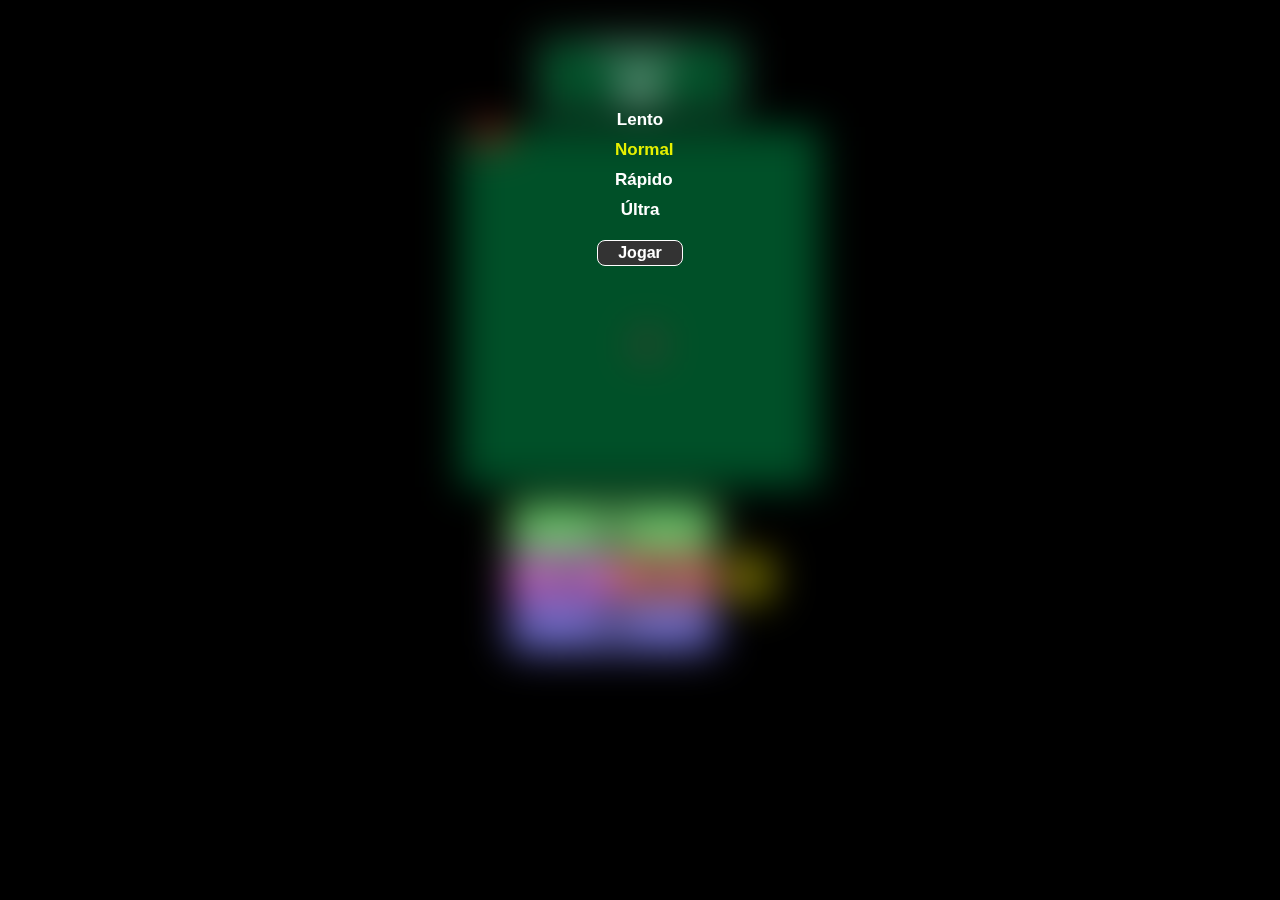
==== index.html @ fdebf54c "first commit" ====
<!DOCTYPE html>
<html lang="pt-br">
<head>
    <meta charset="UTF-8">
    <meta name="viewport" content="width=device-width, initial-scale=1.0">
    <link rel="icon" href="./assets//favicon.png" />
    <link rel="stylesheet" href="./css/style.css">
    <title>Jogo da Cobrinha</title>
</head>
<body>
    <div class="menu-screen">
        <div class="game-over">Fim de Jogo</div>
        <div class="final-score">Pontuação:<span>00</span></div>
        <div class="button_level">
            <button class="lento lv">Lento</button>
            <button class="normal lv lv_On">Normal</button>
            <button class="rapido lv">Rápido</button>
            <button class="ultra lv">Últra</button>
        </div>
        <button class="btn-play">Jogar</button>
    </div>
    <div class="container">
        <div class="placar">
            <div class="score">Pontuação: <span>00</span></div>    
        </div>
        <span class="text_pause">Pause</span>
        <canvas width="360" height="360"></canvas>
        <div class="controle">
            <div class="setas">
                <div class="seta_UD cima"><img src="./assets/cima.png" /></div>
                <div class="content_RL">
                    <div class="seta_RL esquerda"><img src="./assets/esquerda.png" /></div>
                    <div class="seta_RL direita"><img src="./assets/direita.png" /></div>
                </div>
                <div class="seta_UD baixo"><img src="./assets/baixo.png" /></div>
            </div>
            <div class="pp">
                <img class="play" src="./assets/play.png"/>
                <img class="pause" src="./assets/pause.png"/>
            </div>
        </div>
    </div>  
    <script src="./js/script.js"></script>
</body>
</html>
---- css/style.css ----
* {
    margin: 0;
    padding: 0;
    box-sizing: border-box;
}
body {
    background-color:#000;
    display: flex;
    height: 100vh;
    max-height: 100vh;
    min-height: 100vh;
    justify-content: flex-start;
    align-items: center;
    flex-direction: column;
    color: white;
}
.container {
    display: flex;
    flex-direction: column;
    justify-content: center;
    align-items: center;
    filter: blur(20px);
}
canvas {
    background-color: rgb(0,80,40);
    margin: 15px 0;
}
.placar {
    display: flex;
    justify-content: space-evenly;
    align-items: center;
    background-color: rgb(0,80,40);
    width: 200px;
    border: 1px solid #fff;
    margin-top: 40px;
}

.score {
    display: flex;
    flex-direction: column;
    align-items: center;
    font-size: 20px;
> span {
        font-weight: 700;
        font-size: 40px;
        display: block;
    }
}


.menu-screen {
    top: 10%;
    position: absolute;
    display: flex;
    flex-direction: column;
    align-items: center;
    z-index: 1;
}
.text_pause {
    position: absolute;
    text-transform: uppercase;
    font-weight: 700;
    font-size: 3rem;
    animation: ps 1s infinite linear;
    display: none;
}
@keyframes ps {
    0% {
        color: transparent;
    }
    25% {
        color: #fff;
    }
    75% {
        color: #fff;
    }
    100% {
        color: transparent;
    }
}

.game-over {
    margin-top: 50px;
    text-transform: uppercase;
    font-weight: 700;
    font-size: 3rem;
    display: none;
    animation: ps 1s infinite linear;
}

.final-score {
    font-weight: 600;
    font-size: 1.5rem;
    display: none;
    background-color: rgb(30,30,30);
    color: rgb(200,200,200);
    padding: 3px 10px;
    border-radius: 7px;
    border: 5px solid red;
> span {
    margin-left: 5px;
 }
}

.btn-play {
    border: 1px solid #fff;
    background-color: #333;
    color: #fff;
    border-radius: 8px;
    padding: 3px 20px;
    font-size: 1rem;
    font-weight: 600;
    display: flex;
    align-items: center;
    justify-content: center;
    gap: 5px;
    cursor: pointer;
}
.btn-play:hover {
    border: 1px solid red;
    background-color: #fff;
    color: red;
}
.controle {
    width: 280px;
    display: flex;
    justify-content: space-evenly;
    align-items: center;
}
.setas {
    width: 75%;
    height: 150px;
    display: flex;
    flex-direction: column;
    justify-content: center;
    align-items: center;
}
.cima {
    width: 100%;
    height: 33.333%;
    background-color: rgb(110,200,110);
    border: 5px solid rgb(60,150,60);
    border-radius: 12px;
    display: flex;
    justify-content: center;
    align-items: center;
}
.baixo {
    width: 100%;
    height: 33.333%;
    background-color: rgb(110,110,200);
    border: 5px solid rgb(60,60,150);
    border-radius: 12px;
    display: flex;
    justify-content: center;
    align-items: center;
}


.content_RL {
    display: flex;
    justify-content: space-between;
    align-items: center;
    width: 100%;
    height: 33.333%;
}
.direita {
    width: 50%;
    height: 100%;
    background-color: rgb(200,110,100);
    border: 5px solid rgb(150,60,60);
    border-radius: 12px;
    display: flex;
    justify-content: center;
    align-items: center;
}
.esquerda {
    width: 50%;
    height: 100%;
    background-color: rgb(200,110,200);
    border: 5px solid rgb(150,60,150);
    border-radius: 12px;
    display: flex;
    justify-content: center;
    align-items: center;
}
img {
    width: 30px;
    height: 30px;
}

.pp {
    border: 5px solid rgb(250,250,0);
    border-radius: 50%;
    width: 45px;
    height: 45px;
    display: flex;
    justify-content: center;
    align-items: center;
}
.pause {
    width: 100%;
    height: 100%;
    display: flex;
}
.play {
    width: 100%;
    height: 100%;
    display: none;
}
.button_level {
    width: 150px;
    padding:20px 50px;
    display: flex;
    flex-direction: column;
    gap: 10px;
    border-radius: 5px;
}
.lv {
    background-color: transparent;
    border: none;
    color: #fff;
    font-weight: 600;
    font-size: 17px;
    cursor: pointer;
}

.lv_On {
    color: rgb(230,240,0);
}
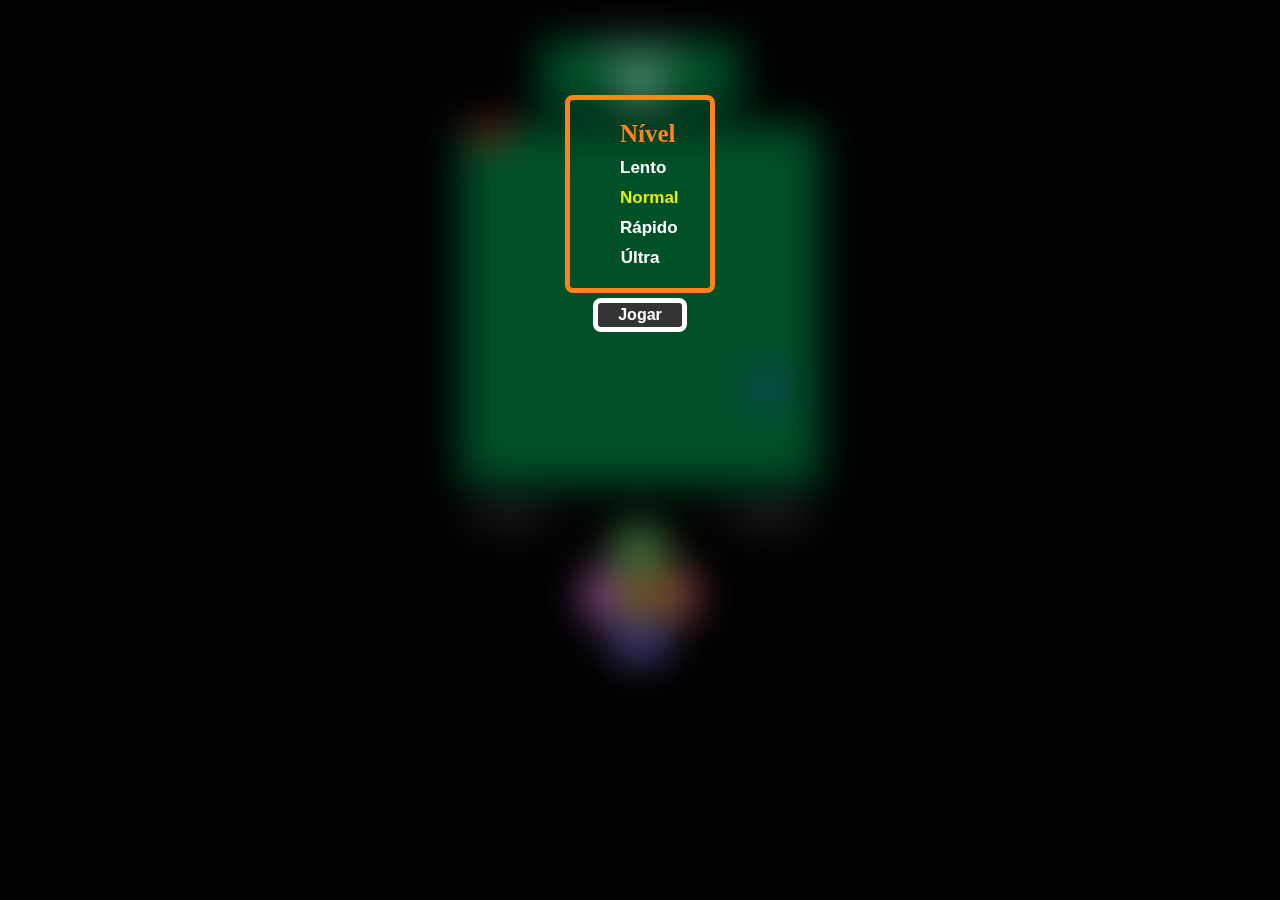
==== commit 2d563a4b: "mod" ====
--- a/index.html
+++ b/index.html
@@ -11,7 +11,8 @@
     <div class="menu-screen">
         <div class="game-over">Fim de Jogo</div>
         <div class="final-score">Pontuação:<span>00</span></div>
-        <div class="button_level">
+        <div class="container_level">
+            <span class="level">Nível</span>
             <button class="lento lv">Lento</button>
             <button class="normal lv lv_On">Normal</button>
             <button class="rapido lv">Rápido</button>
@@ -24,20 +25,30 @@
             <div class="score">Pontuação: <span>00</span></div>    
         </div>
         <span class="text_pause">Pause</span>
-        <canvas width="360" height="360"></canvas>
+        <canvas class="canvas" width="360" height="360"></canvas>
+        <div class="container_tema">
+            <div class="tema">
+                <img class="voTmS" src="./assets/esquerda.png" />
+                <span>Cobra</span>
+                <img class="avTmS" src="./assets/direita.png" />
+            </div>
+            <div class="tema">
+                <img class="voTmC" src="./assets/esquerda.png" />
+                <span>Campo</span>
+                <img class="avTmC" src="./assets/direita.png" />
+            </div>
+        </div>
         <div class="controle">
-            <div class="setas">
                 <div class="seta_UD cima"><img src="./assets/cima.png" /></div>
                 <div class="content_RL">
                     <div class="seta_RL esquerda"><img src="./assets/esquerda.png" /></div>
+                    <div class="pp">
+                        <img class="play" src="./assets/play.png"/>
+                        <img class="pause" src="./assets/pause.png"/>
+                    </div>
                     <div class="seta_RL direita"><img src="./assets/direita.png" /></div>
                 </div>
                 <div class="seta_UD baixo"><img src="./assets/baixo.png" /></div>
-            </div>
-            <div class="pp">
-                <img class="play" src="./assets/play.png"/>
-                <img class="pause" src="./assets/pause.png"/>
-            </div>
         </div>
     </div>  
     <script src="./js/script.js"></script>
--- a/css/style.css
+++ b/css/style.css
@@ -21,17 +21,23 @@
     align-items: center;
     filter: blur(20px);
 }
-canvas {
+.canvas {
     background-color: rgb(0,80,40);
     margin: 15px 0;
 }
+.container_tema {
+    display: flex;
+    justify-content: space-between;
+    align-items: center;
+    width: 360px;
+    gap: 30px;
+}
 .placar {
     display: flex;
     justify-content: space-evenly;
     align-items: center;
     background-color: rgb(0,80,40);
     width: 200px;
-    border: 1px solid #fff;
     margin-top: 40px;
 }
 
@@ -103,7 +109,7 @@
 }
 
 .btn-play {
-    border: 1px solid #fff;
+    border: 5px solid #fff;
     background-color: #333;
     color: #fff;
     border-radius: 8px;
@@ -117,27 +123,25 @@
     cursor: pointer;
 }
 .btn-play:hover {
-    border: 1px solid red;
+    border: 5px solid red;
     background-color: #fff;
     color: red;
 }
 .controle {
     width: 280px;
     display: flex;
-    justify-content: space-evenly;
-    align-items: center;
-}
-.setas {
-    width: 75%;
-    height: 150px;
-    display: flex;
-    flex-direction: column;
+    flex-direction: column;
+    justify-content: center;
+    align-items: center;
+}
+.tema {
+    display: flex;
     justify-content: center;
     align-items: center;
 }
 .cima {
-    width: 100%;
-    height: 33.333%;
+    width: 50px;
+    height: 40px;
     background-color: rgb(110,200,110);
     border: 5px solid rgb(60,150,60);
     border-radius: 12px;
@@ -146,8 +150,8 @@
     align-items: center;
 }
 .baixo {
-    width: 100%;
-    height: 33.333%;
+    width: 50px;
+    height: 40px;
     background-color: rgb(110,110,200);
     border: 5px solid rgb(60,60,150);
     border-radius: 12px;
@@ -159,14 +163,11 @@
 
 .content_RL {
     display: flex;
-    justify-content: space-between;
-    align-items: center;
-    width: 100%;
-    height: 33.333%;
+    align-items: center;
 }
 .direita {
-    width: 50%;
-    height: 100%;
+    width: 40px;
+    height: 50px;
     background-color: rgb(200,110,100);
     border: 5px solid rgb(150,60,60);
     border-radius: 12px;
@@ -175,8 +176,8 @@
     align-items: center;
 }
 .esquerda {
-    width: 50%;
-    height: 100%;
+    width: 40px;
+    height: 50px;
     background-color: rgb(200,110,200);
     border: 5px solid rgb(150,60,150);
     border-radius: 12px;
@@ -192,8 +193,8 @@
 .pp {
     border: 5px solid rgb(250,250,0);
     border-radius: 50%;
-    width: 45px;
-    height: 45px;
+    width: 30px;
+    height: 30px;
     display: flex;
     justify-content: center;
     align-items: center;
@@ -208,13 +209,21 @@
     height: 100%;
     display: none;
 }
-.button_level {
+.container_level {
     width: 150px;
+    border: 5px solid rgb(255,130,30);
     padding:20px 50px;
     display: flex;
     flex-direction: column;
     gap: 10px;
-    border-radius: 5px;
+    border-radius: 8px;
+    margin: 5px 0;
+}
+.level {
+    text-align: center;
+    font-weight: bold;
+    font-size: 25px;
+    color: rgb(255,130,30);
 }
 .lv {
     background-color: transparent;
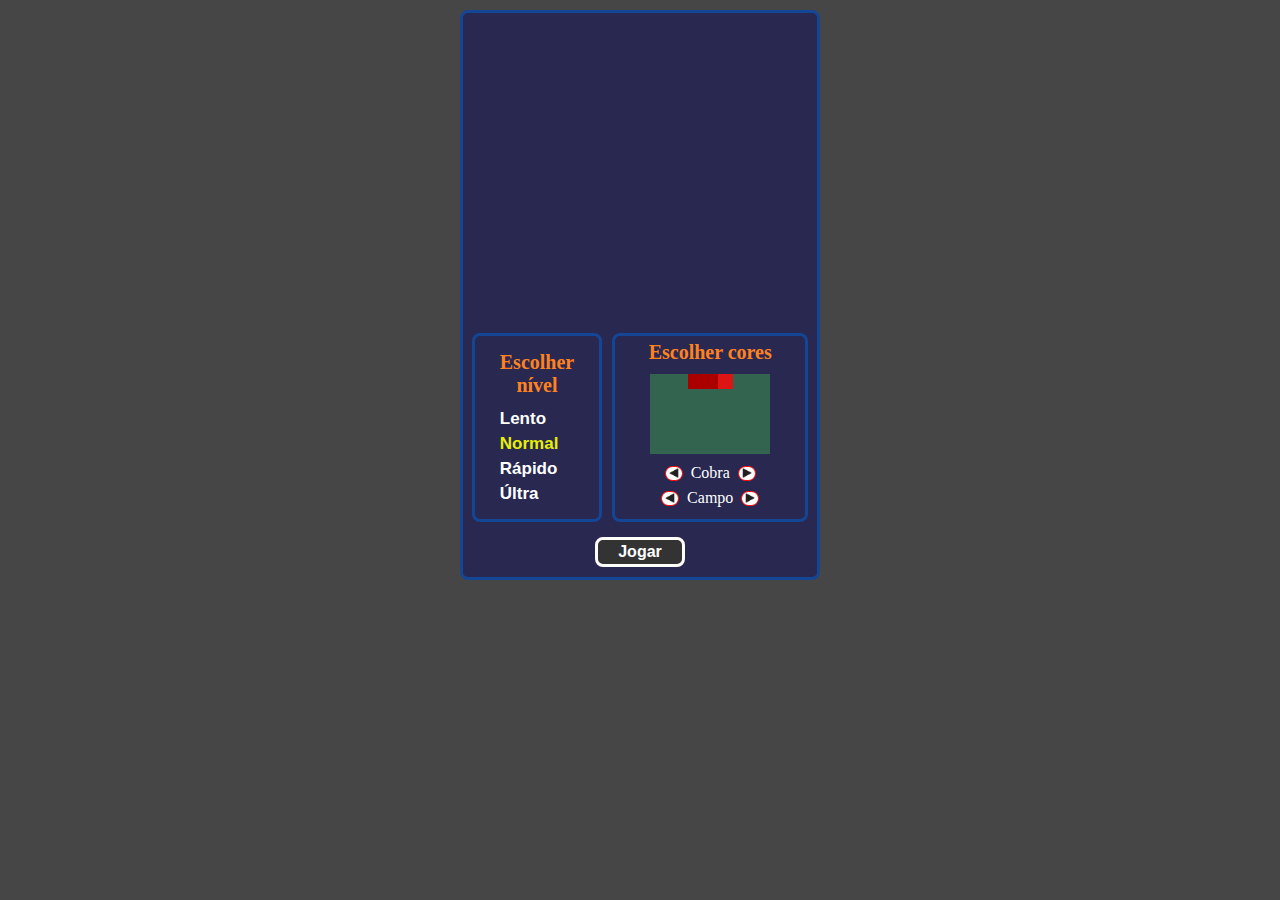
==== commit a6260e2e: "###" ====
--- a/index.html
+++ b/index.html
@@ -3,54 +3,64 @@
 <head>
     <meta charset="UTF-8">
     <meta name="viewport" content="width=device-width, initial-scale=1.0">
-    <link rel="icon" href="./assets//favicon.png" />
-    <link rel="stylesheet" href="./css/style.css">
-    <title>Jogo da Cobrinha</title>
+    <link rel="stylesheet" href="./index.css">
+    <title>Joguinho da Cobra</title>
 </head>
 <body>
-    <div class="menu-screen">
-        <div class="game-over">Fim de Jogo</div>
-        <div class="final-score">Pontuação:<span>00</span></div>
-        <div class="container_level">
-            <span class="level">Nível</span>
-            <button class="lento lv">Lento</button>
-            <button class="normal lv lv_On">Normal</button>
-            <button class="rapido lv">Rápido</button>
-            <button class="ultra lv">Últra</button>
+    <div class="container">
+        <div class="pontuacao-1">
+            <span>Pontuação</span>
+            <span class="pontuacao-valor-1">00</span>
         </div>
-        <button class="btn-play">Jogar</button>
+        <canvas class="campo" width="360" height="360"></canvas>
+        <div class="menu-container">
+            <div class="text-fim">Fim de Jogo</div>
+            <div class="pontuacao-2">
+                <span>Pontuação:</span>
+                <span class="pontuacao-valor-2">00</span>
+            </div>
+            <div class="menu-content">
+                <div class="nivel">
+                    <span>Escolher</br>nível</span>
+                    <button class="botao-lento niv">Lento</button>
+                    <button class="botao-normal niv niv-On">Normal</button>
+                    <button class="botao-rapido niv">Rápido</button>
+                    <button class="botao-ultra niv">Últra</button>
+                </div>
+                <div class="temas">
+                    <span>Escolher cores</span>
+                    <div class="t-campo">
+                        <div class="T t-corpo"></div>
+                        <div class="T t-cabeca"></div>
+                    </div>
+                    <div class="tema">
+                        <div class="botao-tema vo-cobra"><img src="./assets/esquerda.png" /></div>
+                        <span>Cobra</span>
+                        <div class="botao-tema av-cobra"><img src="./assets/direita.png" /></div>
+                    </div>
+                    <div class="tema">
+                        <div class="botao-tema vo-campo"><img src="./assets/esquerda.png" /></div>
+                        <span>Campo</span>
+                        <div class="botao-tema av-campo"><img src="./assets/direita.png" /></div>
+                    </div>
+                </div>
+            </div>
+            <button class="botao-jogar">Jogar</button>
+        </div>
+        <span class="text-pause">Pause</span>
+        <div class="controle-container">
+            <div class="botao-p-cima controle"><img src="./assets/cima.png" /></div>
+            <div class="botoes-centro">
+                <div class="botao-p-esquerda controle"><img src="./assets/esquerda.png" /></div>
+                <div class="botoes-play-pause">
+                    <img class="botao-play" src="./assets/play.png"/>
+                    <img class="botao-pause" src="./assets/pause.png"/>
+                </div>
+                <div class="botao-p-direita controle"><img src="./assets/direita.png" /></div>
+            </div>
+            <div class="botao-p-baixo controle"><img src="./assets/baixo.png" /></div>
+        </div>
     </div>
-    <div class="container">
-        <div class="placar">
-            <div class="score">Pontuação: <span>00</span></div>    
-        </div>
-        <span class="text_pause">Pause</span>
-        <canvas class="canvas" width="360" height="360"></canvas>
-        <div class="container_tema">
-            <div class="tema">
-                <img class="voTmS" src="./assets/esquerda.png" />
-                <span>Cobra</span>
-                <img class="avTmS" src="./assets/direita.png" />
-            </div>
-            <div class="tema">
-                <img class="voTmC" src="./assets/esquerda.png" />
-                <span>Campo</span>
-                <img class="avTmC" src="./assets/direita.png" />
-            </div>
-        </div>
-        <div class="controle">
-                <div class="seta_UD cima"><img src="./assets/cima.png" /></div>
-                <div class="content_RL">
-                    <div class="seta_RL esquerda"><img src="./assets/esquerda.png" /></div>
-                    <div class="pp">
-                        <img class="play" src="./assets/play.png"/>
-                        <img class="pause" src="./assets/pause.png"/>
-                    </div>
-                    <div class="seta_RL direita"><img src="./assets/direita.png" /></div>
-                </div>
-                <div class="seta_UD baixo"><img src="./assets/baixo.png" /></div>
-        </div>
-    </div>  
-    <script src="./js/script.js"></script>
+    <script src="./index.js"></script>
 </body>
 </html>--- a/index.css
+++ b/index.css
@@ -0,0 +1,235 @@
+* {
+    padding: 0;
+    margin: 0;
+    box-sizing: border-box;
+}
+.container {
+    width: 100%;
+    height: 100vh;
+    overflow: hidden;
+    display: flex;
+    flex-direction: column;
+    justify-content: start;
+    align-items: center;
+    background-color: rgb(70,70,70);
+    color: #fff;
+}
+.pontuacao-1 {
+    margin-top: 10px;
+    display: flex;
+    flex-direction: column;
+    justify-content: center;
+    align-items: center;
+    padding: 5px 10px;
+    background-color: rgb(50,100,80);
+    font-size: 20px;
+    font-weight: 700;
+}
+.campo {
+    margin: 10px 0;
+    background-color: rgb(50,100,80);
+}
+.menu-container {
+    position: absolute;
+    top: 10px;
+    width: 360px;
+    height: 570px;
+    background-color: rgb(40,40,80);
+    border: 3px solid rgb(20,70,150);
+    border-radius: 8px;
+    display: flex;
+    flex-direction: column;
+    justify-content: end;
+    align-items: center;
+}
+.text-fim {
+    margin: 15px 0;
+    text-transform: uppercase;
+    font-weight: 700;
+    font-size: 30px;
+    display: none;
+    animation: anim1 1s infinite linear;
+}
+.pontuacao-2 {
+    display: none;
+    margin-bottom: 50px;
+    font-weight: 700;
+    font-size: 24px;
+    padding: 2px 20px;
+    background-color: rgb(170,0,0);
+    border: 3px solid rgb(20,70,150);
+    border-radius: 8px;
+}
+.menu-content {
+    display: flex;
+    justify-content: center;
+    width: 100%;
+    padding: 5px;
+    gap: 10px;
+}
+.nivel,.temas {
+    padding: 5px 25px;
+    display: flex;
+    flex-direction: column;
+    justify-content: center;
+    align-items: flex-start;
+    border: 3px solid rgb(20,70,150);
+    border-radius: 8px;
+    > span {
+        text-align: center;
+        font-weight: bold;
+        font-size: 20px;
+        color: rgb(255,130,30);
+    }
+}
+.nivel {
+    gap: 5px;
+    > span {
+        margin-bottom: 7px;
+    }
+}
+.temas {
+    align-items: center;
+}
+.niv {
+    background-color: transparent;
+    border: none;
+    color: #fff;
+    font-weight: 600;
+    font-size: 17px;
+    cursor: pointer;
+}
+
+.niv-On {
+    color: rgb(230,240,0);
+}
+.tema {
+    margin-bottom: 7px;
+    display: flex;
+    justify-content: center;
+    align-items: center;
+    gap: 8px;
+}
+.botao-tema {
+    width: 18px;
+    height: 15px;
+    display: flex;
+    justify-content: center;
+    align-items: center;
+    border: 1px solid red;
+    background-color: #fff;
+    border-radius: 10px;
+    cursor: pointer;
+    > img {
+        width: 10px;
+        height: 10px;
+    }
+}
+.t-campo {
+    margin: 10px;
+    width: 120px;
+    height: 80px;
+    background-color: rgb(50,100,80);
+    display: flex;
+    justify-content: center;
+    align-items: start;
+}
+.T {
+    width: 15px;
+    height: 15px;
+}
+.t-cabeca {
+    background-color: rgb(220,20,20);
+    
+}
+.t-corpo {
+    width: 30px;
+    background-color: rgb(170,0,0);
+}
+.botao-jogar {
+    margin: 10px 0;
+    border: 3px solid #fff;
+    background-color: #333;
+    color: #fff;
+    border-radius: 8px;
+    padding: 3px 20px;
+    font-size: 1rem;
+    font-weight: 600;
+    display: flex;
+    align-items: center;
+    justify-content: center;
+    gap: 5px;
+    cursor: pointer;
+}
+.botao-jogar:hover {
+    border: 3px solid red;
+    background-color: #fff;
+    color: red;
+}
+
+
+.text-pause {
+    position: absolute;
+    top: 250px;
+    text-transform: uppercase;
+    font-weight: 700;
+    font-size: 35px;
+    display: none;
+    animation: anim1 1s infinite linear;
+}
+@keyframes anim1 {
+    0% {
+        color: transparent;
+    }
+    25% {
+        color: #fff;
+    }
+    75% {
+        color: #fff;
+    }
+    100% {
+        color: transparent;
+    }
+}
+
+.controle-container {
+    width: 300px;
+    display: flex;
+    flex-direction: column;
+    justify-content: center;
+    align-items: center;
+    background-color: rgb(50,100,80);
+}
+.controle {
+    width: 40px;
+    height: 40px;
+    background-color: rgb(240,240,240);
+    border: 3px solid rgb(130,130,130);
+    border-radius: 12px;
+    display: flex;
+    justify-content: center;
+    align-items: center;
+> img {
+    width: 25px;
+    height: 25px;
+}
+}
+.botoes-centro {
+    display: flex;
+    justify-content: center;
+    align-items: center;
+}
+.botoes-play-pause {
+    width: 40px;
+    height: 40px;
+    display: flex;
+    justify-content: center;
+    align-items: center;
+> img {
+    width: 33px;
+    height: 33px;
+}
+}
+.botao-play {
+    display: none;
+}
